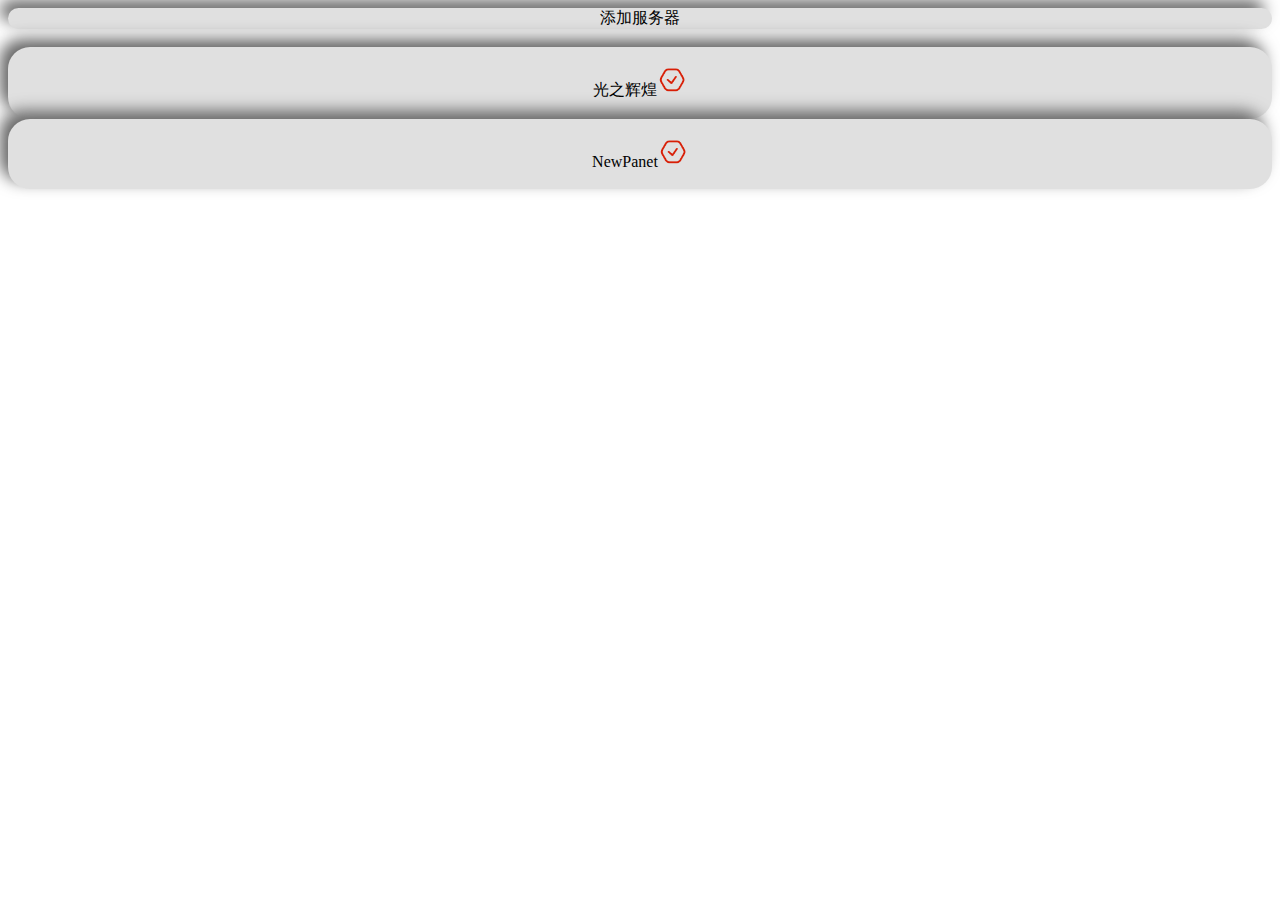
==== ServerList/index.html @ 5339cf03 "Update v1.5" ====
<!DOCTYPE html>
<html lang="en">
<head>
    <meta charset="UTF-8">
    <meta name="viewport" content="width=device-width, initial-scale=1.0">
    <title>zexun·Server|极讯·服务器</title>
</head>
<style>
div{
    border-radius: 22px;
    background: #e0e0e0;
    box-shadow:  -8px -8px 16px #656565,
    8px 8px 16px #ffffff;
    text-align: center;
}
</style>
<link rel="shortcut icon" href="./img/icon.png" type="image/x-icon">
<body>
    <div class="shaddow__btn" onclick="javascript:location.replace('https://jinshuju.net/f/mZBOoD')">
        添加服务器
    </div><br>
    <div class="shadow__btn" onclick="javascript:location.replace('./gzhh.html')">
        <br>光之辉煌<img src="./gfrz.png" height="30px" width="30px"><br><br>
    </div>
    <div class="shadow__btn" onclick="javascript:location.replace('./newpanet.html')">
        <br>NewPanet<img src="./gfrz.png" height="30px" width="30px"><br><br>
    </div>
    
</body>
</html>
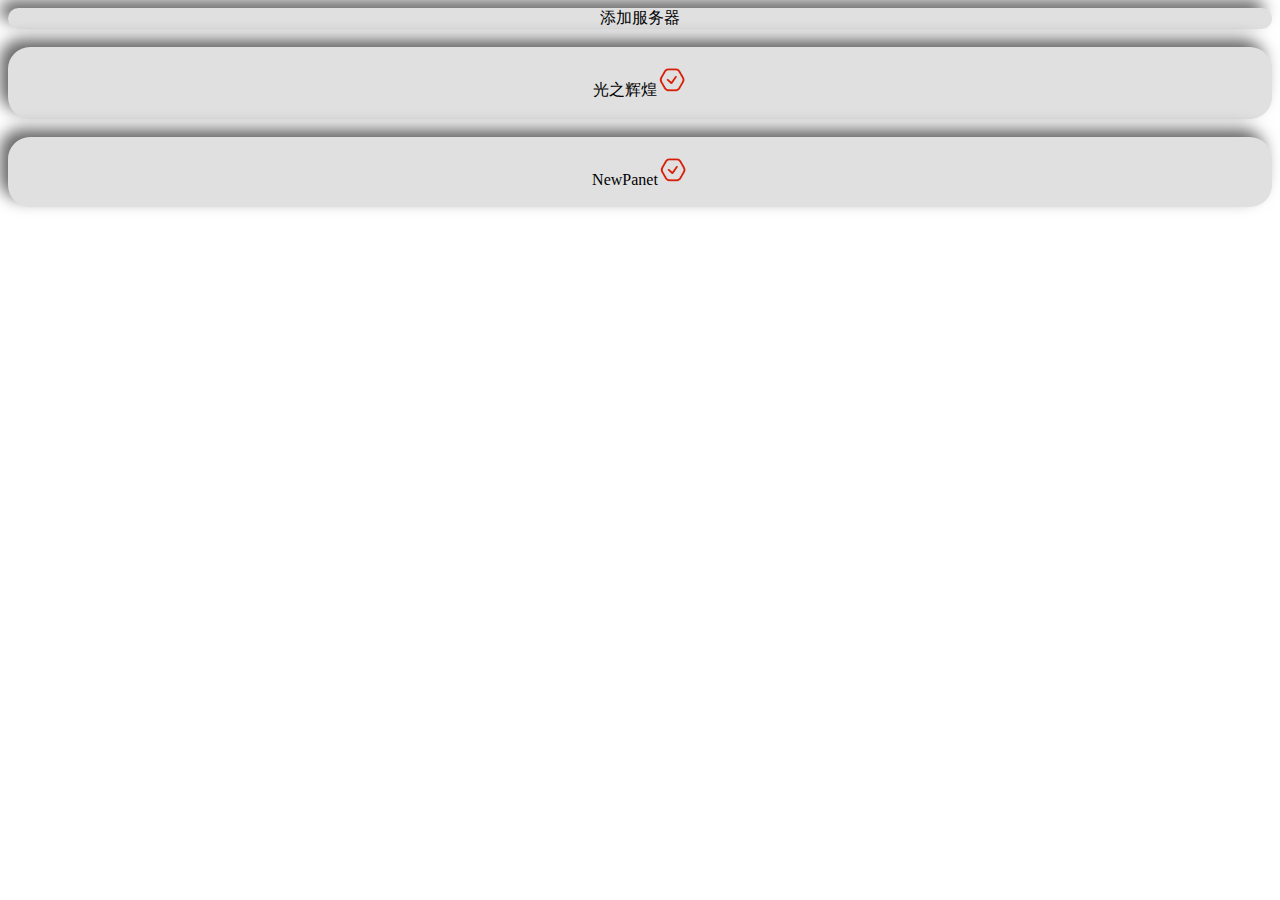
==== commit 80140482: "Update v1.6" ====
--- a/ServerList/index.html
+++ b/ServerList/index.html
@@ -20,10 +20,10 @@
         添加服务器
     </div><br>
     <div class="shadow__btn" onclick="javascript:location.replace('./gzhh.html')">
-        <br>光之辉煌<img src="./gfrz.png" height="30px" width="30px"><br><br>
-    </div>
+        <br>光之辉煌<img src="./img/gfrz.png" height="30px" width="30px"><br><br>
+    </div><br>
     <div class="shadow__btn" onclick="javascript:location.replace('./newpanet.html')">
-        <br>NewPanet<img src="./gfrz.png" height="30px" width="30px"><br><br>
+        <br>NewPanet<img src="./img/gfrz.png" height="30px" width="30px"><br><br>
     </div>
     
 </body>
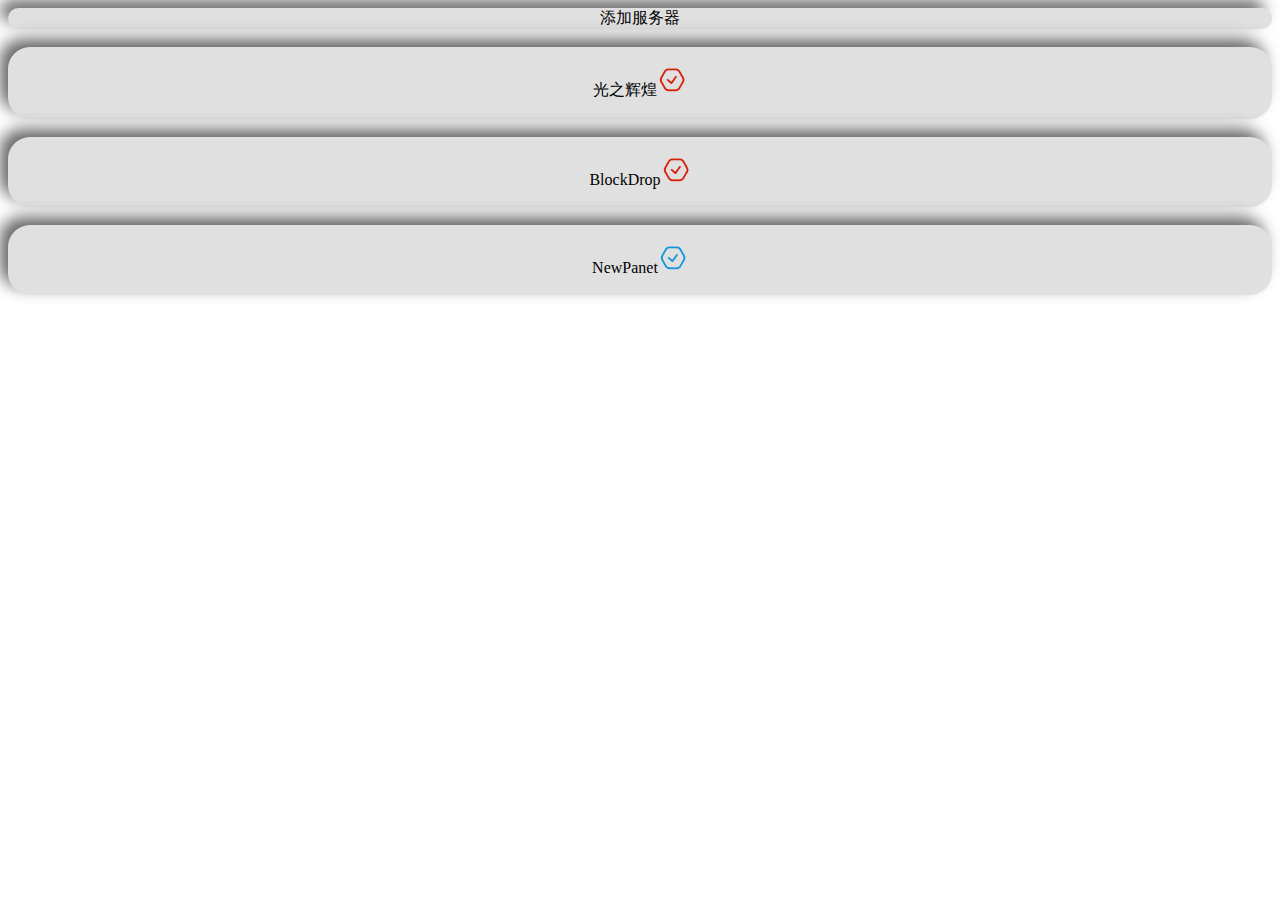
==== commit 0bd5986d: "Update v1.7" ====
--- a/ServerList/index.html
+++ b/ServerList/index.html
@@ -23,8 +23,11 @@
         <br>光之辉煌<img src="./img/gfrz.png" height="30px" width="30px"><br><br>
     </div><br>
     <div class="shadow__btn" onclick="javascript:location.replace('./newpanet.html')">
-        <br>NewPanet<img src="./img/gfrz.png" height="30px" width="30px"><br><br>
-    </div>
+        <br>BlockDrop<img src="./img/gfrz.png" height="30px" width="30px"><br><br>
+    </div><br>
+    <div class="shadow__btn" onclick="javascript:location.replace('./blockdrop.html')">
+        <br>NewPanet<img src="./img/grrz.png" height="30px" width="30px"><br><br>
+    </div><br>
     
 </body>
 </html>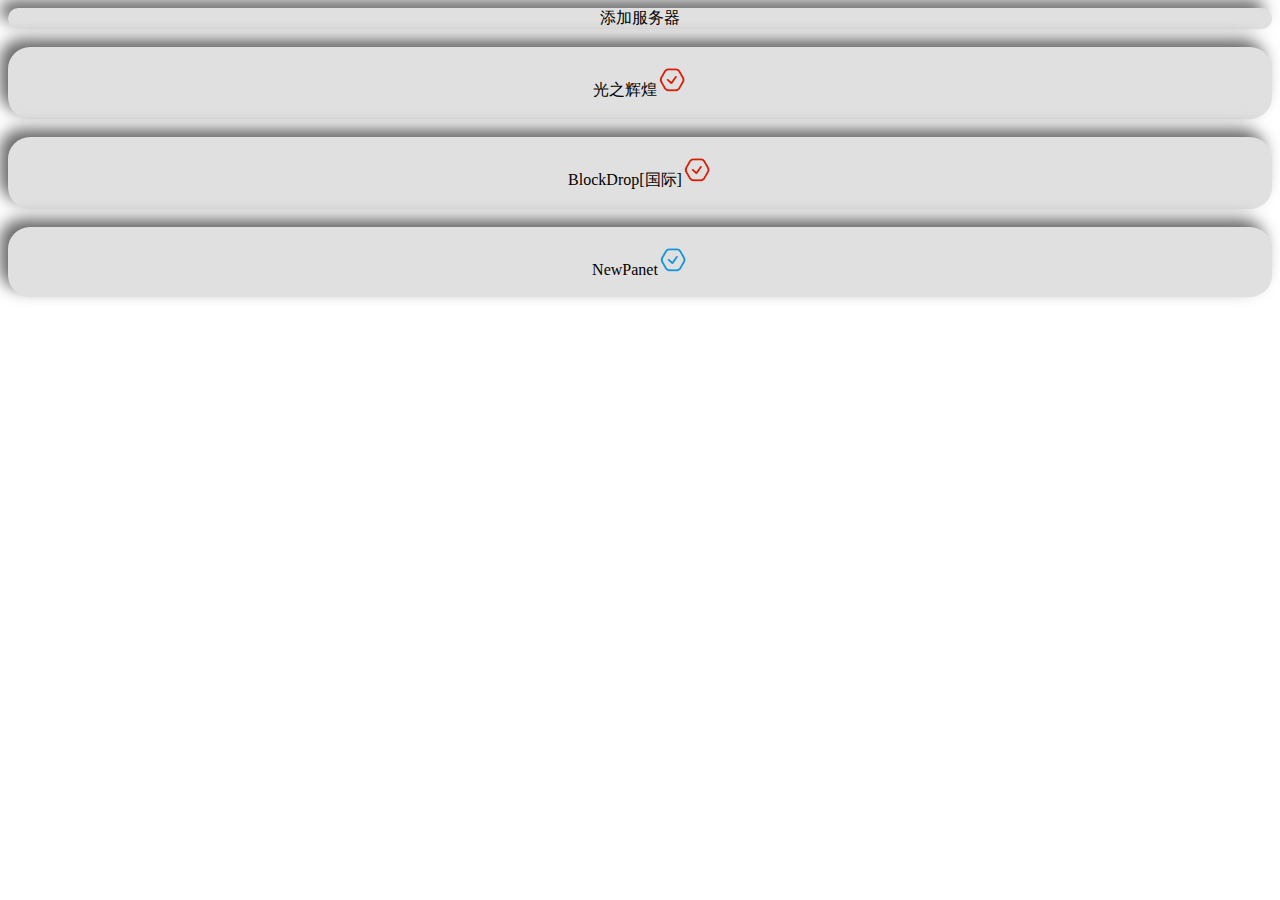
==== commit 9d603e00: "abc" ====
--- a/ServerList/index.html
+++ b/ServerList/index.html
@@ -23,7 +23,7 @@
         <br>光之辉煌<img src="./img/gfrz.png" height="30px" width="30px"><br><br>
     </div><br>
     <div class="shadow__btn" onclick="javascript:location.replace('./newpanet.html')">
-        <br>BlockDrop<img src="./img/gfrz.png" height="30px" width="30px"><br><br>
+        <br>BlockDrop[国际]<img src="./img/gfrz.png" height="30px" width="30px"><br><br>
     </div><br>
     <div class="shadow__btn" onclick="javascript:location.replace('./blockdrop.html')">
         <br>NewPanet<img src="./img/grrz.png" height="30px" width="30px"><br><br>
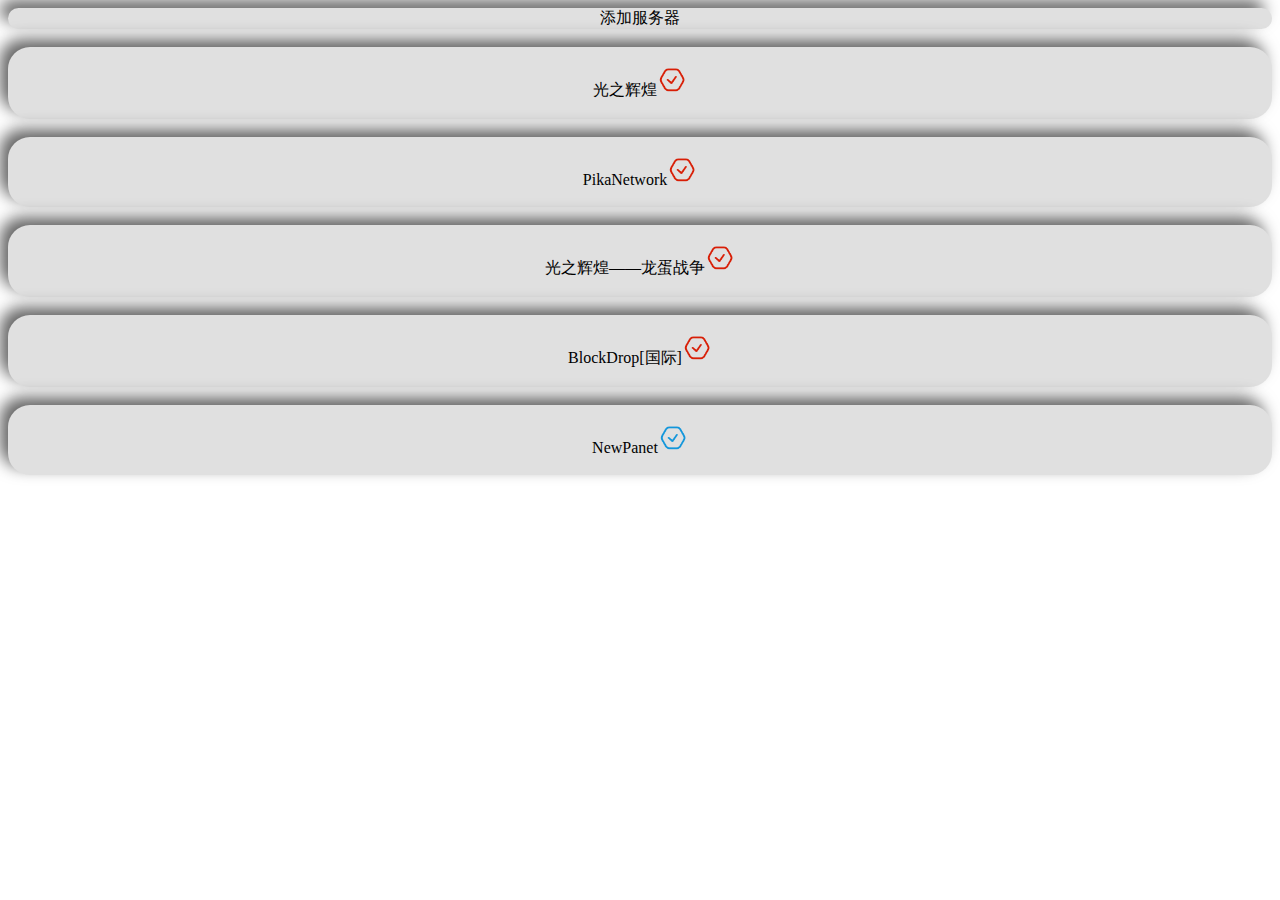
==== commit b70f90a7: "Add Servers" ====
--- a/ServerList/index.html
+++ b/ServerList/index.html
@@ -22,10 +22,16 @@
     <div class="shadow__btn" onclick="javascript:location.replace('./gzhh.html')">
         <br>光之辉煌<img src="./img/gfrz.png" height="30px" width="30px"><br><br>
     </div><br>
-    <div class="shadow__btn" onclick="javascript:location.replace('./newpanet.html')">
+    <div class="shadow__btn" onclick="javascript:location.replace('./pika.html')">
+        <br>PikaNetwork<img src="./img/gfrz.png" height="30px" width="30px"><br><br>
+    </div><br>
+    <div class="shadow__btn" onclick="javascript:location.replace('./gzhheggwars.html')">
+        <br>光之辉煌——龙蛋战争<img src="./img/gfrz.png" height="30px" width="30px"><br><br>
+    </div><br>
+    <div class="shadow__btn" onclick="javascript:location.replace('./blockdrop.html')">
         <br>BlockDrop[国际]<img src="./img/gfrz.png" height="30px" width="30px"><br><br>
     </div><br>
-    <div class="shadow__btn" onclick="javascript:location.replace('./blockdrop.html')">
+    <div class="shadow__btn" onclick="javascript:location.replace('./newpanet.html')">
         <br>NewPanet<img src="./img/grrz.png" height="30px" width="30px"><br><br>
     </div><br>
     
